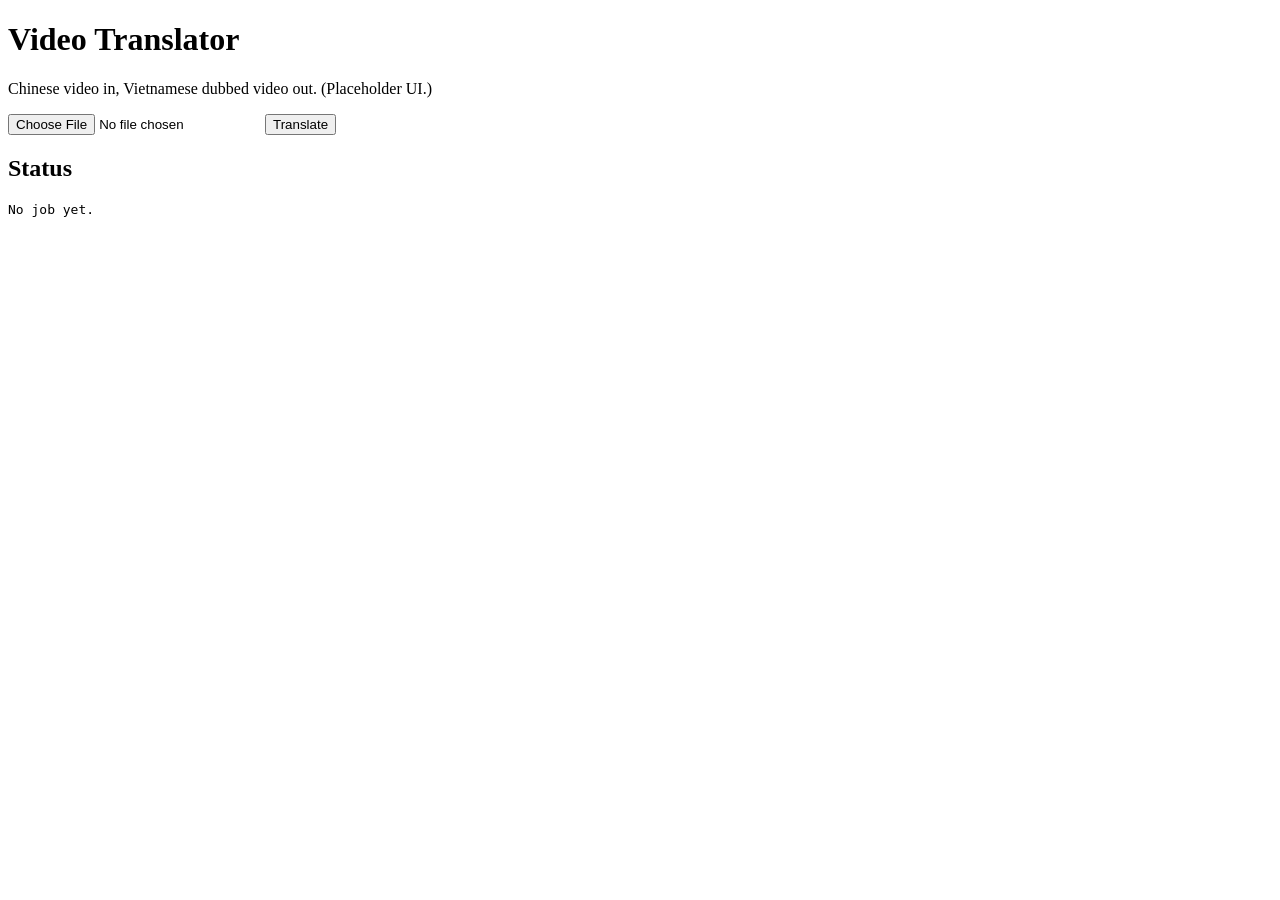
==== src/video_translator/web/templates/index.html @ dc717824 "code-base" ====
<!doctype html>
<html lang="en">
<head>
  <meta charset="utf-8">
  <meta name="viewport" content="width=device-width, initial-scale=1">
  <title>Video Translator</title>
</head>
<body>
  <h1>Video Translator</h1>
  <p>Chinese video in, Vietnamese dubbed video out. (Placeholder UI.)</p>

  <form id="upload-form" action="/jobs" method="post" enctype="multipart/form-data">
    <input type="file" name="video" accept="video/*" required>
    <button type="submit">Translate</button>
  </form>

  <h2>Status</h2>
  <pre id="status">No job yet.</pre>
</body>
</html>
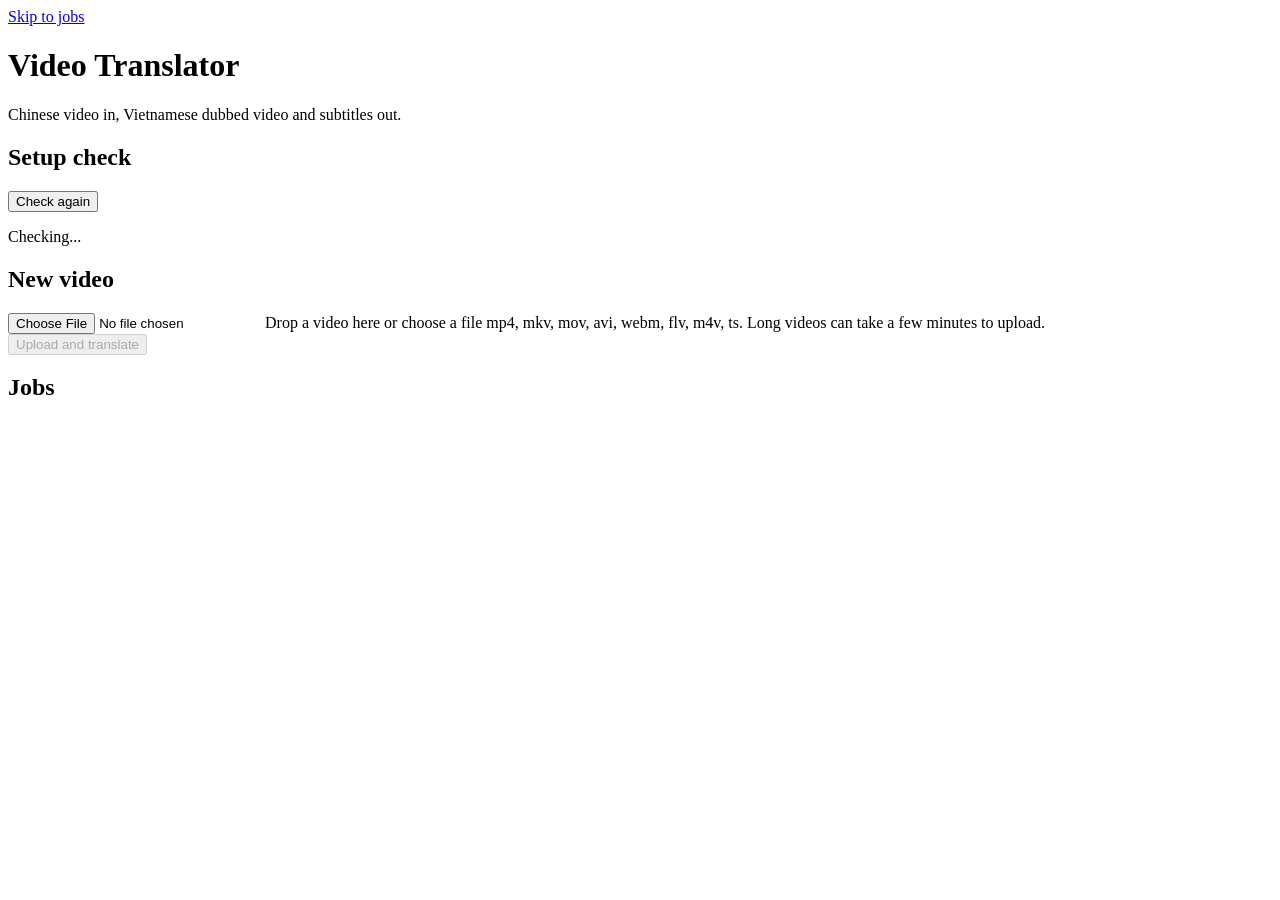
==== commit 65421108: "v1" ====
--- a/src/video_translator/web/templates/index.html
+++ b/src/video_translator/web/templates/index.html
@@ -4,17 +4,59 @@
   <meta charset="utf-8">
   <meta name="viewport" content="width=device-width, initial-scale=1">
   <title>Video Translator</title>
+  <link rel="stylesheet" href="/static/style.css">
 </head>
 <body>
-  <h1>Video Translator</h1>
-  <p>Chinese video in, Vietnamese dubbed video out. (Placeholder UI.)</p>
+  <a class="skip" href="#jobs-heading">Skip to jobs</a>
+  <header class="top">
+    <h1>Video Translator</h1>
+    <p class="sub">Chinese video in, Vietnamese dubbed video and subtitles out.</p>
+  </header>
 
-  <form id="upload-form" action="/jobs" method="post" enctype="multipart/form-data">
-    <input type="file" name="video" accept="video/*" required>
-    <button type="submit">Translate</button>
-  </form>
+  <main>
+    <section class="card" aria-labelledby="setup-heading">
+      <div class="card-head">
+        <h2 id="setup-heading">Setup check</h2>
+        <button type="button" id="setup-refresh" class="btn small">Check again</button>
+      </div>
+      <p id="setup-summary" class="muted" role="status">Checking...</p>
+      <ul id="setup-list" class="checks"></ul>
+      <p id="config-summary" class="muted small-text"></p>
+    </section>
 
-  <h2>Status</h2>
-  <pre id="status">No job yet.</pre>
+    <section class="card" aria-labelledby="upload-heading">
+      <h2 id="upload-heading">New video</h2>
+      <form id="upload-form" novalidate>
+        <input type="file" id="file-input" class="visually-hidden"
+               accept=".mp4,.mkv,.mov,.avi,.webm,.flv,.m4v,.ts,video/*">
+        <label for="file-input" id="drop-zone" class="drop">
+          <span class="drop-title">Drop a video here or <span class="link">choose a file</span></span>
+          <span class="muted small-text">mp4, mkv, mov, avi, webm, flv, m4v, ts. Long videos can take a few minutes to upload.</span>
+          <span id="file-name" class="file-name"></span>
+        </label>
+        <div class="row">
+          <button type="submit" id="upload-btn" class="btn primary" disabled>Upload and translate</button>
+        </div>
+        <div id="upload-progress-wrap" class="progress-wrap" hidden>
+          <div class="progress" role="progressbar" aria-label="Upload progress"
+               aria-valuemin="0" aria-valuemax="100" aria-valuenow="0" id="upload-progress">
+            <div class="progress-bar" id="upload-bar"></div>
+          </div>
+          <span id="upload-pct" class="muted small-text"></span>
+        </div>
+        <p id="upload-error" class="error-text" role="alert"></p>
+      </form>
+    </section>
+
+    <section aria-labelledby="jobs-heading">
+      <h2 id="jobs-heading">Jobs</h2>
+      <p id="jobs-empty" class="muted" hidden>No jobs yet. Upload a video above to start.</p>
+      <div id="jobs-error" class="error-text" role="alert"></div>
+      <div id="jobs"></div>
+    </section>
+  </main>
+
+  <div id="toast" class="toast" role="status" aria-live="polite" hidden></div>
+  <script src="/static/app.js"></script>
 </body>
 </html>
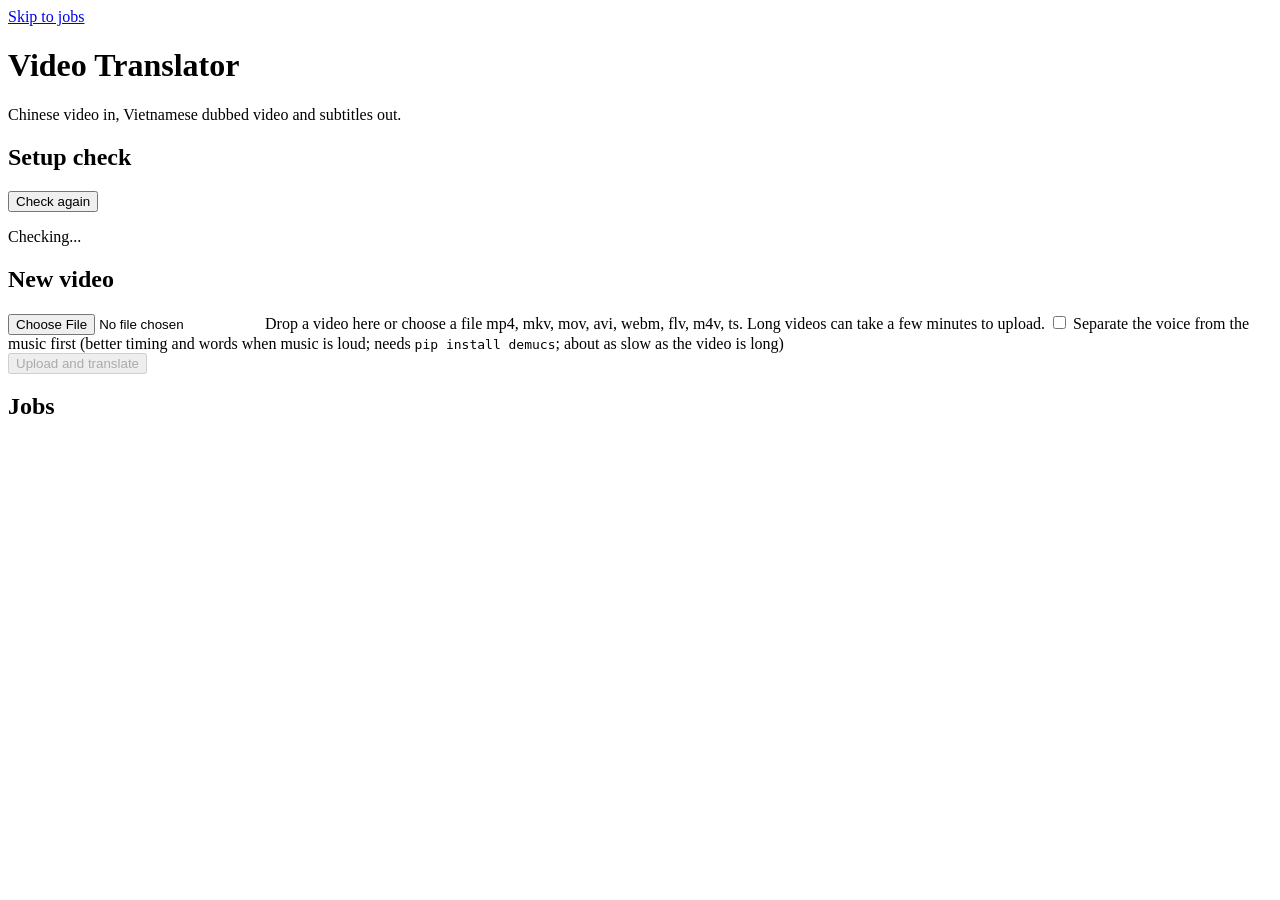
==== commit 80475d60: "free-version" ====
--- a/src/video_translator/web/templates/index.html
+++ b/src/video_translator/web/templates/index.html
@@ -34,6 +34,12 @@
           <span class="muted small-text">mp4, mkv, mov, avi, webm, flv, m4v, ts. Long videos can take a few minutes to upload.</span>
           <span id="file-name" class="file-name"></span>
         </label>
+        <label class="check" for="separate-voice">
+          <input type="checkbox" id="separate-voice">
+          <span>Separate the voice from the music first
+            <span class="muted small-text">(better timing and words when music is loud; needs
+              <code>pip install demucs</code>; about as slow as the video is long)</span></span>
+        </label>
         <div class="row">
           <button type="submit" id="upload-btn" class="btn primary" disabled>Upload and translate</button>
         </div>
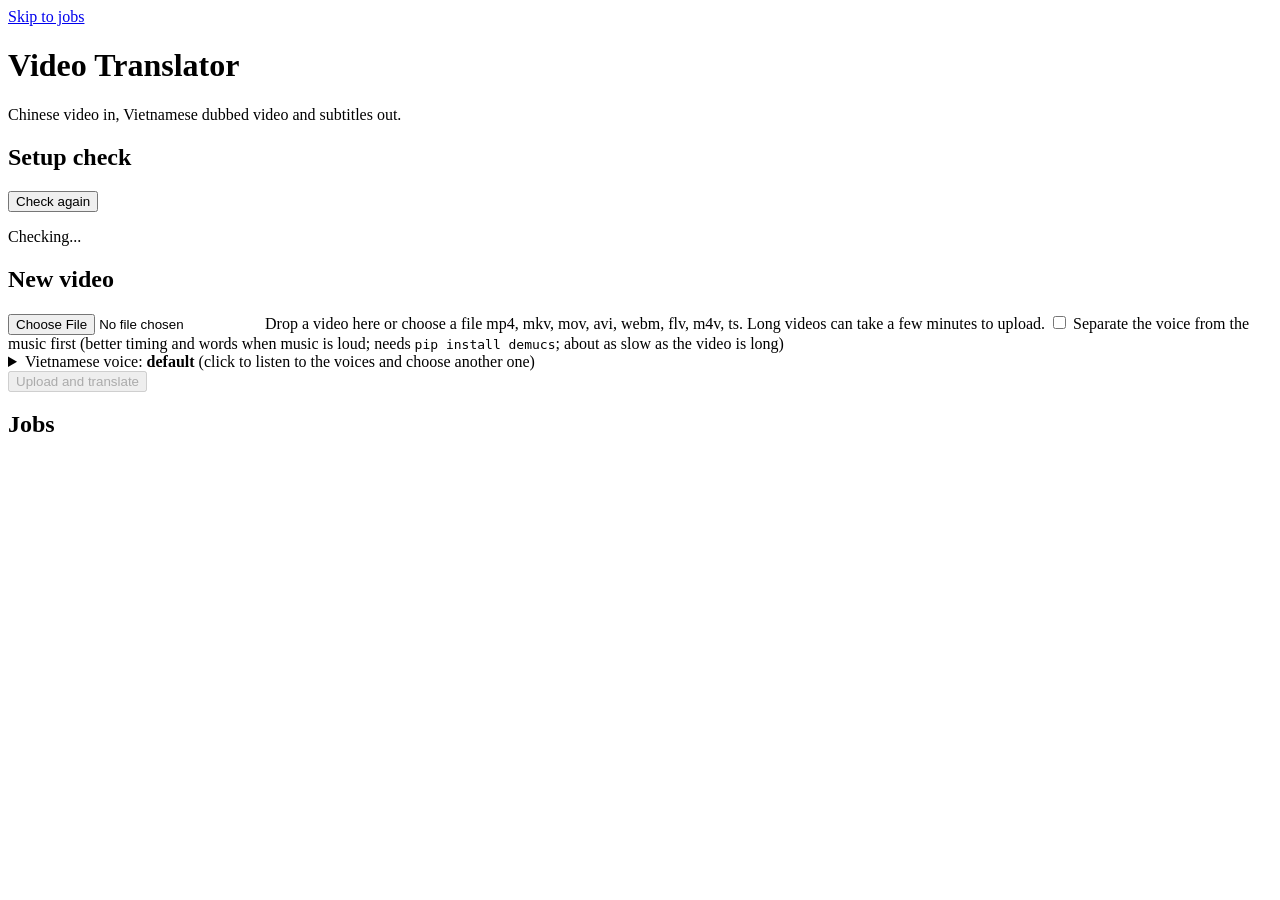
==== commit bd5f51fb: "voice-preview" ====
--- a/src/video_translator/web/templates/index.html
+++ b/src/video_translator/web/templates/index.html
@@ -40,6 +40,32 @@
             <span class="muted small-text">(better timing and words when music is loud; needs
               <code>pip install demucs</code>; about as slow as the video is long)</span></span>
         </label>
+        <details id="voice-picker" class="voice-picker">
+          <summary>Vietnamese voice: <strong id="voice-current">default</strong>
+            <span class="muted small-text">(click to listen to the voices and choose another one)</span>
+          </summary>
+          <p id="voice-loading" class="muted small-text" hidden>Loading the voices. The first time
+            this loads the voice model, which can take a minute or more.</p>
+          <div id="voice-controls" hidden>
+            <div class="row">
+              <label for="voice-select" class="visually-hidden">Voice</label>
+              <select id="voice-select"></select>
+              <input type="text" id="voice-name" maxlength="80" placeholder="Voice name" hidden>
+              <button type="button" id="voice-play" class="btn small">Play sample</button>
+            </div>
+            <label for="voice-sample-text" class="small-text">Sample sentence (type your own to hear it)</label>
+            <textarea id="voice-sample-text" rows="2" maxlength="300"></textarea>
+            <label class="check" for="voice-default">
+              <input type="checkbox" id="voice-default">
+              <span>Make this my default voice
+                <span class="muted small-text">(saved in <code>config/local.yaml</code>; without
+                  this tick the voice is used for this video only)</span></span>
+            </label>
+          </div>
+          <audio id="voice-audio" controls hidden></audio>
+          <p id="voice-note" class="muted small-text"></p>
+          <p id="voice-error" class="error-text" role="alert"></p>
+        </details>
         <div class="row">
           <button type="submit" id="upload-btn" class="btn primary" disabled>Upload and translate</button>
         </div>
